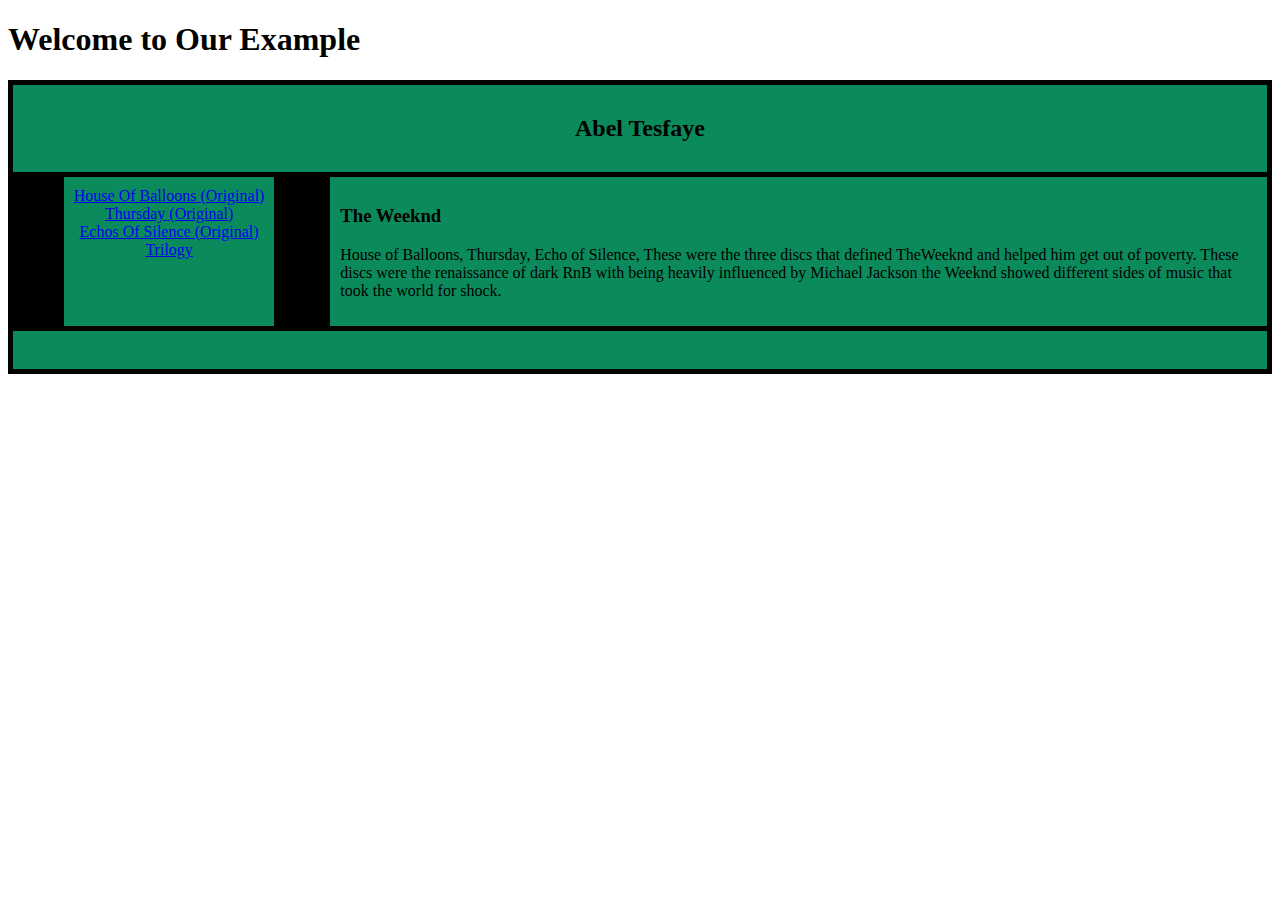
==== csgrid.html @ aa9b245f "Add files via upload" ====
<!DOCTYPE html>
<html lang="en">
<head>
    <meta charset="UTF-8">
    <meta name="viewport" content="width=device-width, initial-scale=1.0">
    <title>Css Grid Example</title>
 <a></a>
 <link rel="stylesheet" href="./cssgridlayout.css">
<style>




</style>




</head>
<body>
    <h1>Welcome to Our Example</h1>


    <div class="container">
      <div class="header"><h2>Abel Tesfaye</h2></div>
      <div class="menu"><a href="https://open.spotify.com/album/7zCODUHkfuRxsUjtuzNqbd" target="_blank">House Of Balloons (Original)</a><br><a href="https://open.spotify.com/album/6F87lH0I09qlrzvCCKc7lz" target="_blank">Thursday (Original)</a><br><a href="https://open.spotify.com/album/04hy4jb1GDD00otiwzsFUB" target="_blank">Echos Of Silence (Original)</a><br><a href="https://open.spotify.com/album/2XGEyGU76kj55OdHWynX0S" target="_blank">Trilogy</a></div>
      <div class="content"><h3>The Weeknd</h3><p>House of Balloons, Thursday, Echo of Silence, These were the three discs that defined TheWeeknd and helped him get out of poverty. These discs were the renaissance of dark RnB with being heavily influenced by Michael Jackson the Weeknd showed different sides of music that took the world for shock.</p></div>
      <div class="footer"><img src="" alt="">
     
    </div>


</body>
</html>
---- cssgridlayout.css ----
.container {
    display: grid;
    grid-template-areas:
      "header header"
      "menu content"
      "footer footer";
    grid-template-columns: 1fr 3fr;
    gap: 5px;
    background-color: #000000;
    padding: 5px;
  }
  .container > div {
    background-color: rgba(12, 146, 95, 0.952);
    padding: 10px;
  }
  .container > div.header {
    grid-area: header;
    text-align: center;
  }
  .container > div.menu {
    grid-area: menu; 
    justify-self: center;
    text-align: center; 
   /* align-content: center; */
   
  }
  .container > div.content {
    grid-area: content;
  }


  .container > div.footer {
    grid-area: footer;
  }
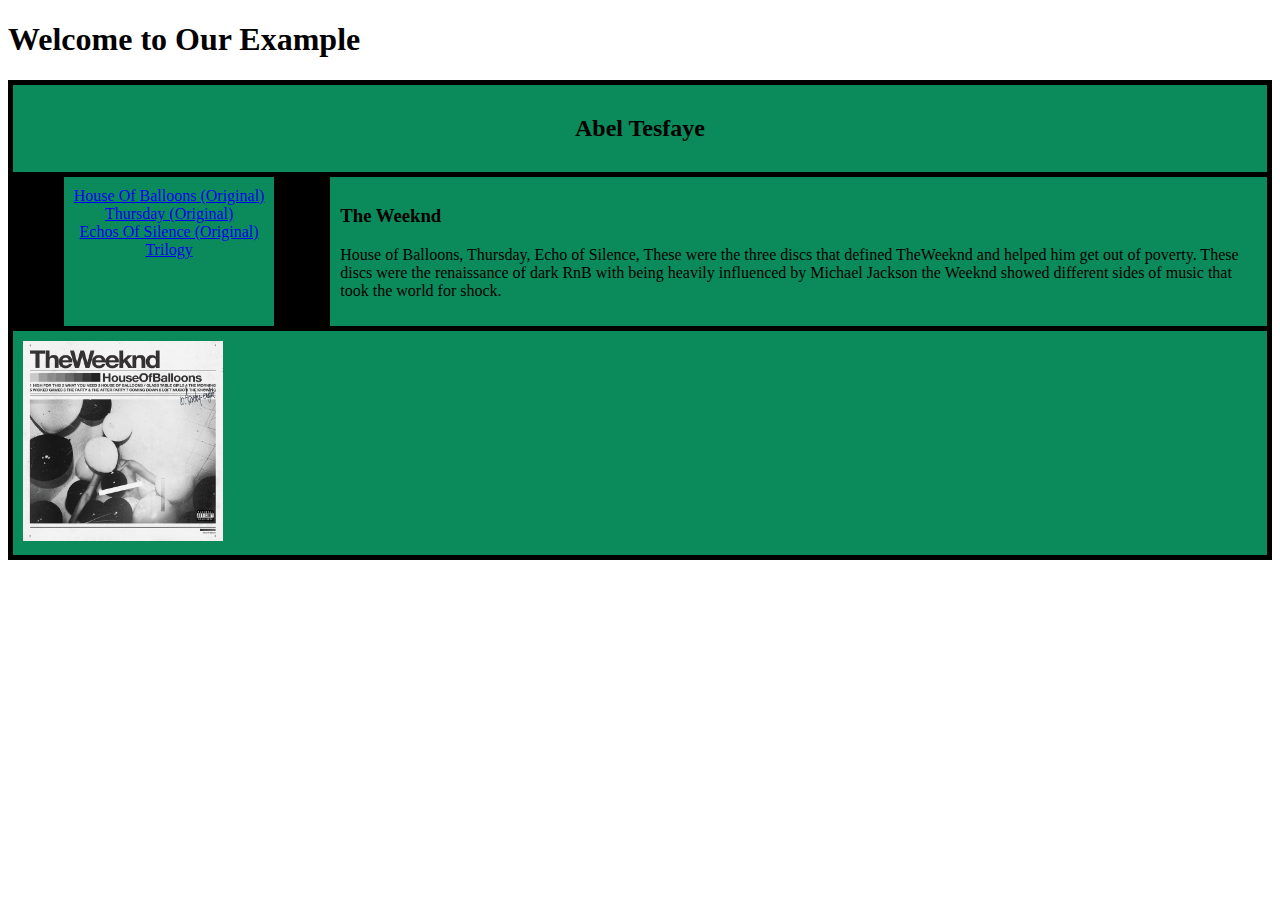
==== commit dd8b5d27: "Update csgrid.html" ====
--- a/csgrid.html
+++ b/csgrid.html
@@ -25,7 +25,7 @@
       <div class="header"><h2>Abel Tesfaye</h2></div>
       <div class="menu"><a href="https://open.spotify.com/album/7zCODUHkfuRxsUjtuzNqbd" target="_blank">House Of Balloons (Original)</a><br><a href="https://open.spotify.com/album/6F87lH0I09qlrzvCCKc7lz" target="_blank">Thursday (Original)</a><br><a href="https://open.spotify.com/album/04hy4jb1GDD00otiwzsFUB" target="_blank">Echos Of Silence (Original)</a><br><a href="https://open.spotify.com/album/2XGEyGU76kj55OdHWynX0S" target="_blank">Trilogy</a></div>
       <div class="content"><h3>The Weeknd</h3><p>House of Balloons, Thursday, Echo of Silence, These were the three discs that defined TheWeeknd and helped him get out of poverty. These discs were the renaissance of dark RnB with being heavily influenced by Michael Jackson the Weeknd showed different sides of music that took the world for shock.</p></div>
-      <div class="footer"><img src="" alt="">
+      <div class="footer"><img src="./THEWEEKND/HOB.jpg" height="200" width="200">
      
     </div>
 
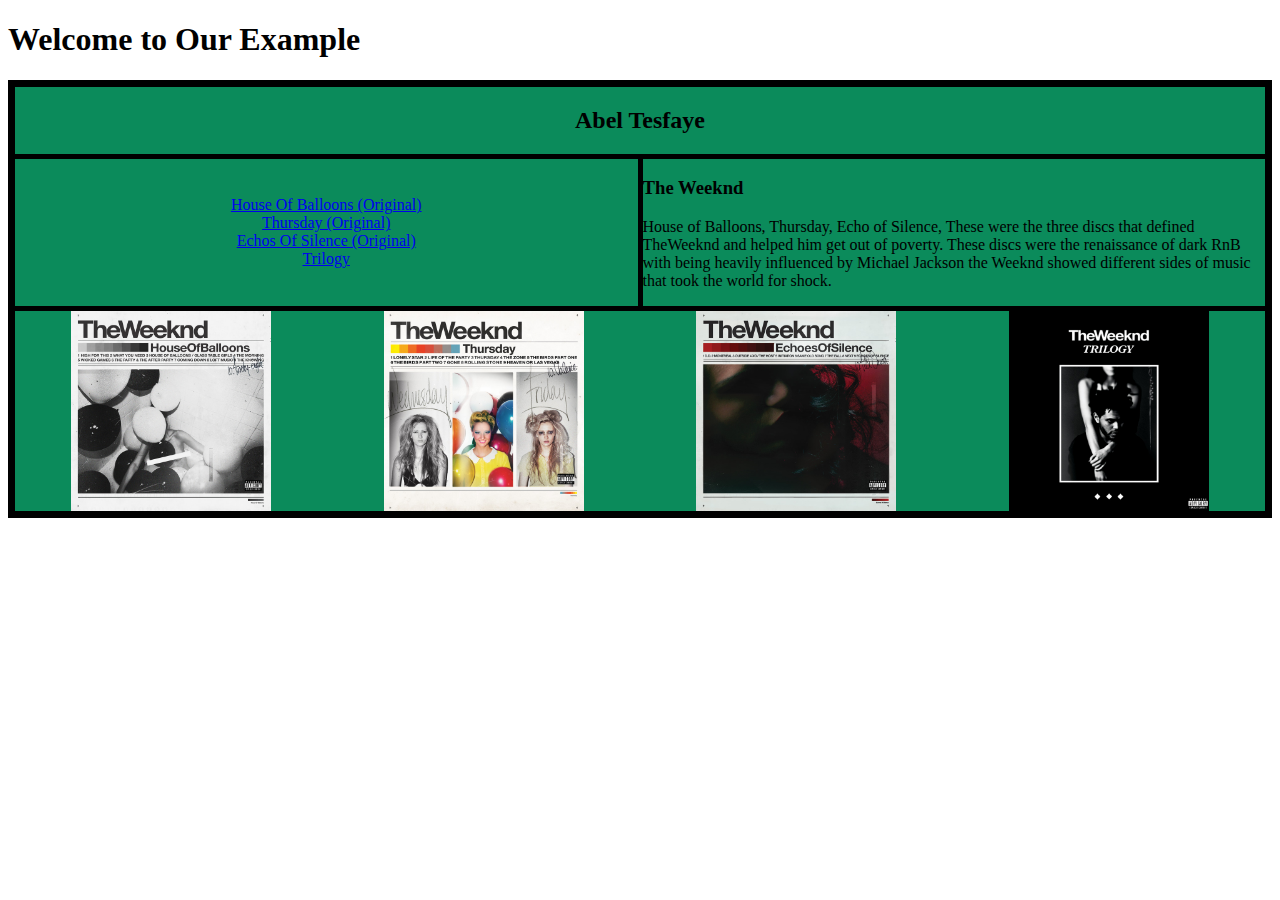
==== commit 946e4a46: "2/6/2025" ====
--- a/csgrid.html
+++ b/csgrid.html
@@ -13,20 +13,30 @@
 
 </style>
 
-
-
-
 </head>
 <body>
     <h1>Welcome to Our Example</h1>
 
 
     <div class="container">
-      <div class="header"><h2>Abel Tesfaye</h2></div>
-      <div class="menu"><a href="https://open.spotify.com/album/7zCODUHkfuRxsUjtuzNqbd" target="_blank">House Of Balloons (Original)</a><br><a href="https://open.spotify.com/album/6F87lH0I09qlrzvCCKc7lz" target="_blank">Thursday (Original)</a><br><a href="https://open.spotify.com/album/04hy4jb1GDD00otiwzsFUB" target="_blank">Echos Of Silence (Original)</a><br><a href="https://open.spotify.com/album/2XGEyGU76kj55OdHWynX0S" target="_blank">Trilogy</a></div>
-      <div class="content"><h3>The Weeknd</h3><p>House of Balloons, Thursday, Echo of Silence, These were the three discs that defined TheWeeknd and helped him get out of poverty. These discs were the renaissance of dark RnB with being heavily influenced by Michael Jackson the Weeknd showed different sides of music that took the world for shock.</p></div>
-      <div class="footer"><img src="./THEWEEKND/HOB.jpg" height="200" width="200">
-     
+      <div class="header">
+        <h2>Abel Tesfaye</h2>
+      </div>
+      <div class="album">
+        <a href="https://open.spotify.com/album/7zCODUHkfuRxsUjtuzNqbd" target="_blank">House Of Balloons (Original)</a><br>
+        <a href="https://open.spotify.com/album/6F87lH0I09qlrzvCCKc7lz" target="_blank">Thursday (Original)</a><br>
+        <a href="https://open.spotify.com/album/04hy4jb1GDD00otiwzsFUB" target="_blank">Echos Of Silence (Original)</a><br>
+        <a href="https://open.spotify.com/album/2XGEyGU76kj55OdHWynX0S" target="_blank">Trilogy</a> 
+      </div>
+      <div class="content">
+        <h3>The Weeknd</h3><p>House of Balloons, Thursday, Echo of Silence, These were the three discs that defined TheWeeknd and helped him get out of poverty. These discs were the renaissance of dark RnB with being heavily influenced by Michael Jackson the Weeknd showed different sides of music that took the world for shock.</p>
+      </div>
+      <div class="footer">
+        <img class = "item1" src="./THEWEEKND/HOB.jpg" height="200" width="200">
+        <img class ="item2" src="THEWEEKND/Thursday.jfif" height="200" width="200"> 
+        <img class ="item3" src="THEWEEKND/EOF.jfif" height="200" width="200">
+        <img class = "item4" src="THEWEEKND/TRILL.jfif" height="200" width="200">
+      </div> 
     </div>
 
 
--- a/cssgridlayout.css
+++ b/cssgridlayout.css
@@ -1,34 +1,47 @@
 .container {
     display: grid;
     grid-template-areas:
-      "header header"
-      "menu content"
-      "footer footer";
-    grid-template-columns: 1fr 3fr;
+      "header header header header"
+      "album album content content"
+      "footer footer footer footer";
+    grid-template-columns: 1fr 1fr 1fr 1fr;
     gap: 5px;
     background-color: #000000;
     padding: 5px;
+    border: 2px solid black;
   }
   .container > div {
     background-color: rgba(12, 146, 95, 0.952);
-    padding: 10px;
+    padding: auto;
+    
   }
   .container > div.header {
     grid-area: header;
     text-align: center;
   }
-  .container > div.menu {
-    grid-area: menu; 
-    justify-self: center;
+  .container > div.album {
+    grid-area: album; 
+    
     text-align: center; 
-   /* align-content: center; */
+   align-content: center;
    
   }
   .container > div.content {
     grid-area: content;
+    
   }
-
 
   .container > div.footer {
     grid-area: footer;
+    display: grid;
+    grid-template-columns: 1fr 1fr 1fr 1fr;
+    
   }
+  .item1, .item2, .item3, .item4{
+    
+    align-content: center;
+    justify-self: center;
+  }
+  
+
+  
